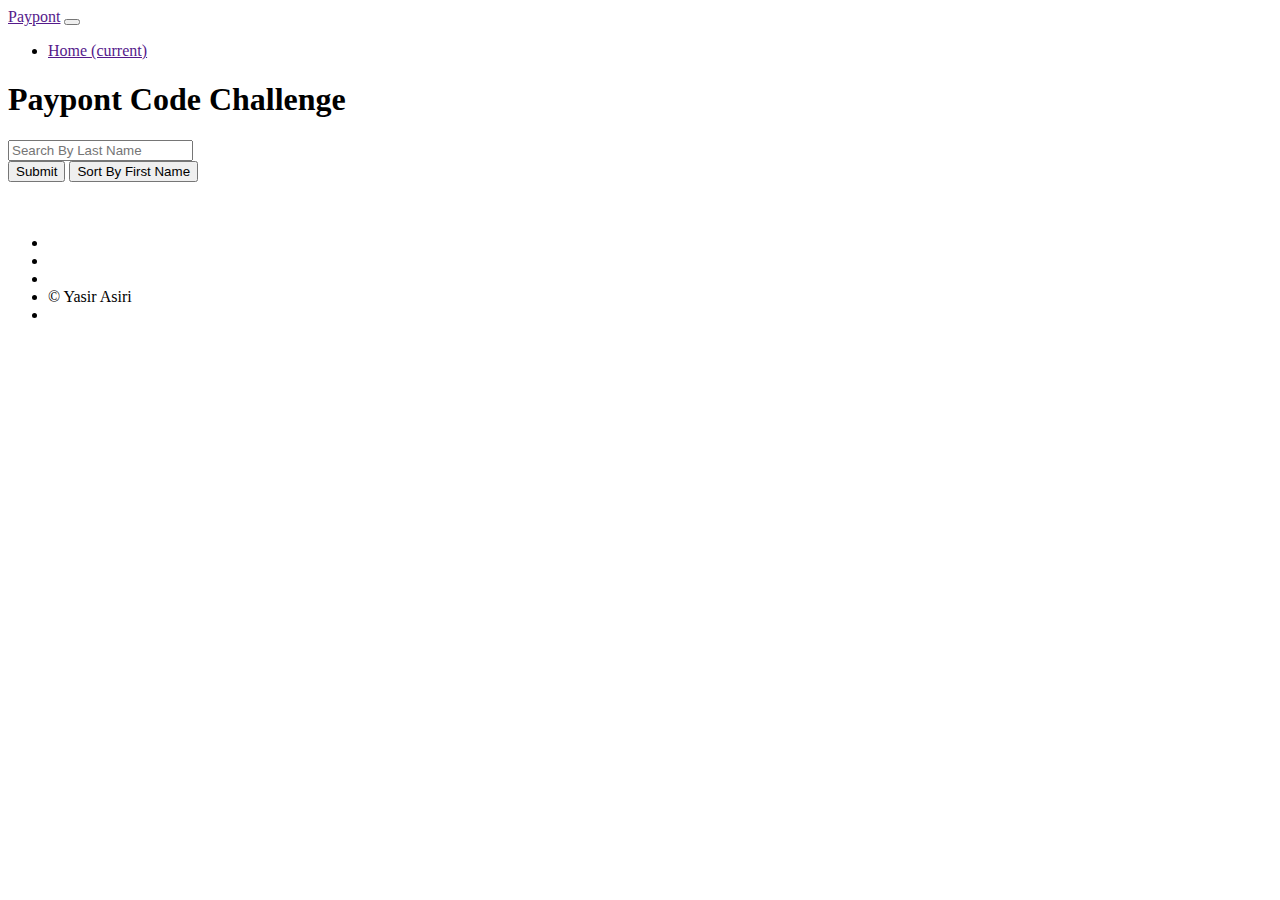
==== src/main/resources/templates/index.html @ 750c969b "First commit" ====
<!DOCTYPE html>
<html xmlns:th="http://www.thymeleaf.org">

<head>
<meta charset="utf-8">
<meta name="viewport"
	content="width=device-width, initial-scale=1, shrink-to-fit=no">
<meta name="description" content="">
<meta name="author" content="">

<title>PayPont</title>

<!-- Bootstrap core CSS -->
<link th:href="@{/css/bootstrap.min.css}" rel="stylesheet" />
<!-- Bootstrap core JavaScript -->
<script th:src="@{/js/jquery.min.js}"></script>
<script th:src="@{/js/bootstrap.bundle.min.js}"></script>

<script th:src="@{/js/fetch.js}"></script>


</head>

<body>

	<!-- Navigation -->
	<nav class="navbar navbar-expand-lg navbar-dark bg-dark static-top">
		<div class="container">
			<a class="navbar-brand" href="">Paypont</a>
			<button class="navbar-toggler" type="button" data-toggle="collapse"
				data-target="#navbarResponsive" aria-controls="navbarResponsive"
				aria-expanded="false" aria-label="Toggle navigation">
				<span class="navbar-toggler-icon"></span>
			</button>
			<div class="collapse navbar-collapse" id="navbarResponsive">
				<ul class="navbar-nav ml-auto">
					<li class="nav-item active"><a class="nav-link" href="">Home
							<span class="sr-only">(current)</span>
					</a></li>
				</ul>
			</div>
		</div>
	</nav>

	<!-- Page Content -->
	<div class="container">
		<div class="row">
			<div class="col-lg-12 text-center">
				<h1 class="mt-5">Paypont Code Challenge</h1>
				<p class="lead"></p>



				<form onsubmit="return false">
					<input id="name" class="form-control mr-sm-2" type="text"
						placeholder="Search By Last Name" aria-label="Search Last Name"> <br> <input type="submit"
						class="btn btn-dark" value="Submit" onclick="updateTable()">
					<button class="btn btn-dark" onclick="sortTable()">Sort By
						First Name</button>
				</form>

				<br> <br>



				<table class='table' id='peopleTable'>

				</table>

				<ul class="list-unstyled">

					<li></li>
					<li></li>
					<li></li>
					
					<li> © Yasir Asiri</li>
					<li></li>
				</ul>
			</div>
		</div>
	</div>


</body>

</html>
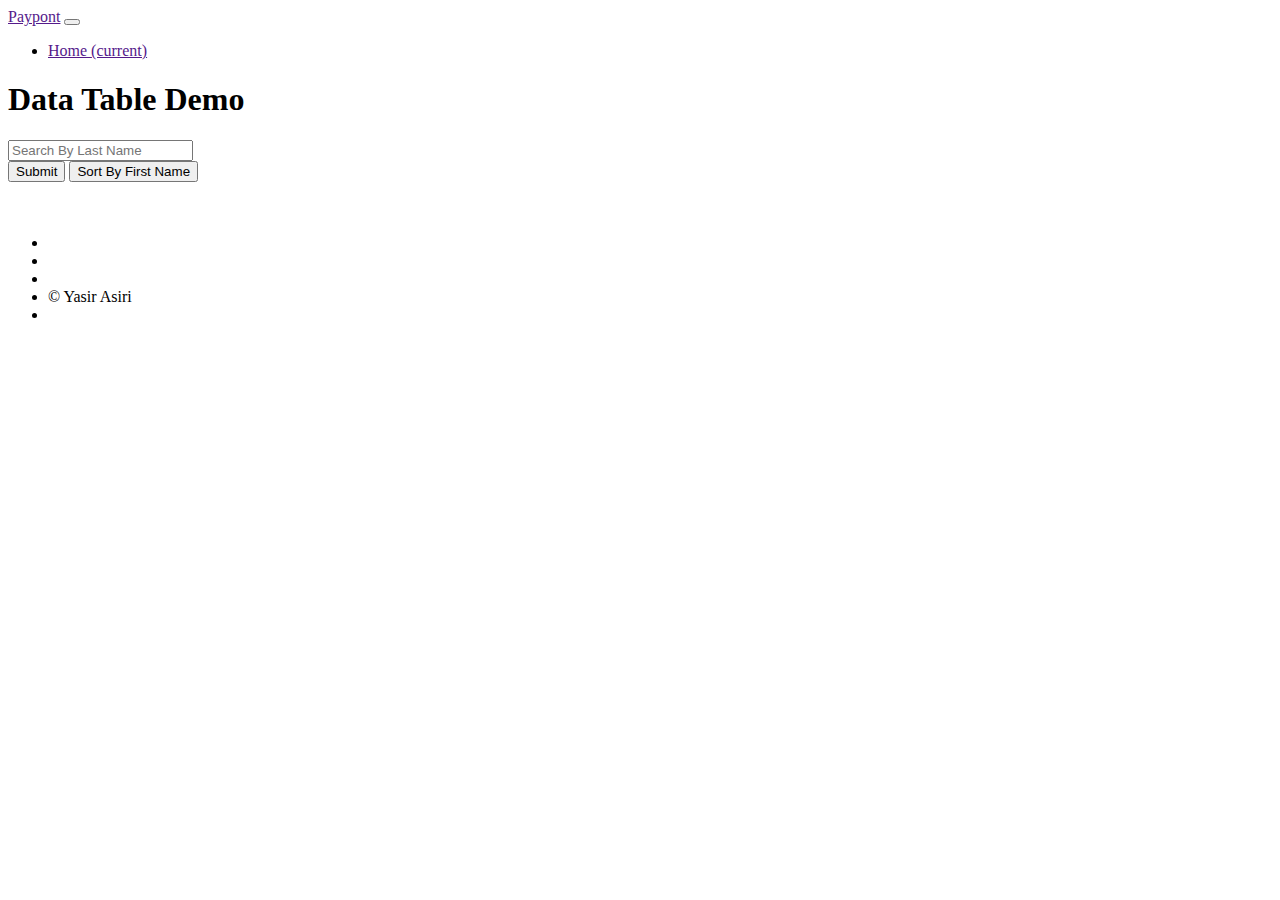
==== commit 52da5b80: "data table sorting" ====
--- a/src/main/resources/templates/index.html
+++ b/src/main/resources/templates/index.html
@@ -46,7 +46,7 @@
 	<div class="container">
 		<div class="row">
 			<div class="col-lg-12 text-center">
-				<h1 class="mt-5">Paypont Code Challenge</h1>
+				<h1 class="mt-5">Data Table Demo</h1>
 				<p class="lead"></p>
 
 
@@ -55,7 +55,7 @@
 					<input id="name" class="form-control mr-sm-2" type="text"
 						placeholder="Search By Last Name" aria-label="Search Last Name"> <br> <input type="submit"
 						class="btn btn-dark" value="Submit" onclick="updateTable()">
-					<button class="btn btn-dark" onclick="sortTable()">Sort By
+					<button class="btn btn-dark" onclick="sortTable(0)">Sort By
 						First Name</button>
 				</form>
 
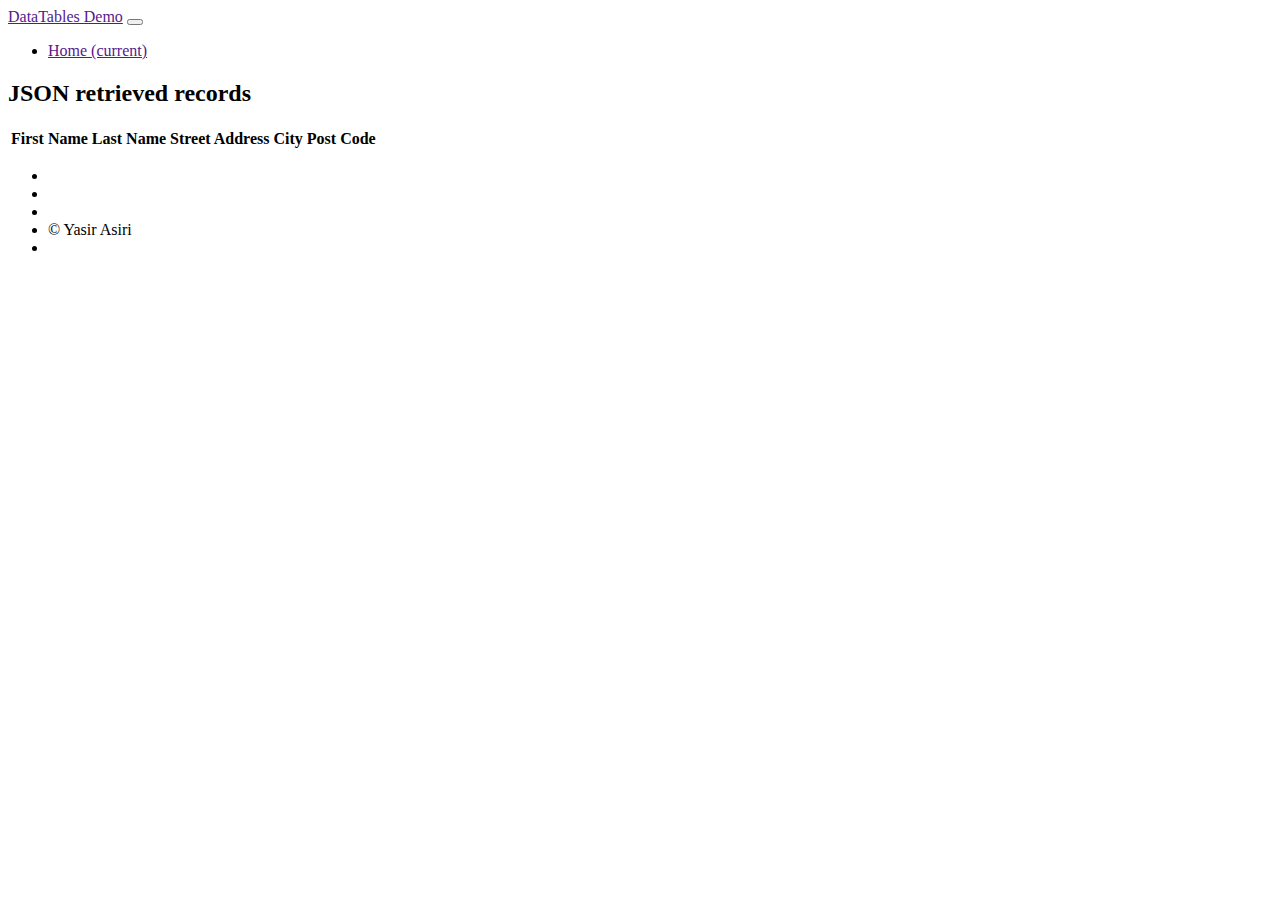
==== commit 95524863: "included datatables views and updated README.md" ====
--- a/src/main/resources/templates/index.html
+++ b/src/main/resources/templates/index.html
@@ -8,16 +8,17 @@
 <meta name="description" content="">
 <meta name="author" content="">
 
-<title>PayPont</title>
+<title>DT Demo</title>
 
 <!-- Bootstrap core CSS -->
 <link th:href="@{/css/bootstrap.min.css}" rel="stylesheet" />
+<link rel="stylesheet" type="text/css" th:href="@{/DataTables/datatables.min.css}"/>
 <!-- Bootstrap core JavaScript -->
 <script th:src="@{/js/jquery.min.js}"></script>
 <script th:src="@{/js/bootstrap.bundle.min.js}"></script>
+<script type="text/javascript" th:src="@{/DataTables/datatables.min.js}"></script>
 
 <script th:src="@{/js/fetch.js}"></script>
-
 
 </head>
 
@@ -26,7 +27,7 @@
 	<!-- Navigation -->
 	<nav class="navbar navbar-expand-lg navbar-dark bg-dark static-top">
 		<div class="container">
-			<a class="navbar-brand" href="">Paypont</a>
+			<a class="navbar-brand" href="">DataTables Demo</a>
 			<button class="navbar-toggler" type="button" data-toggle="collapse"
 				data-target="#navbarResponsive" aria-controls="navbarResponsive"
 				aria-expanded="false" aria-label="Toggle navigation">
@@ -46,24 +47,17 @@
 	<div class="container">
 		<div class="row">
 			<div class="col-lg-12 text-center">
-				<h1 class="mt-5">Data Table Demo</h1>
-				<p class="lead"></p>
-
-
-
-				<form onsubmit="return false">
-					<input id="name" class="form-control mr-sm-2" type="text"
-						placeholder="Search By Last Name" aria-label="Search Last Name"> <br> <input type="submit"
-						class="btn btn-dark" value="Submit" onclick="updateTable()">
-					<button class="btn btn-dark" onclick="sortTable(0)">Sort By
-						First Name</button>
-				</form>
-
-				<br> <br>
-
-
-
+				<h2 class="mt-5">JSON retrieved records </h2>
 				<table class='table' id='peopleTable'>
+					<thead>
+						<tr>
+							 <th>First Name</th>
+							 <th>Last Name</th>
+							 <th>Street Address</th>
+							 <th>City</th>
+							 <th>Post Code</th>
+						</tr>
+					</thead>
 
 				</table>
 
@@ -80,7 +74,6 @@
 		</div>
 	</div>
 
-
 </body>
 
 </html>
